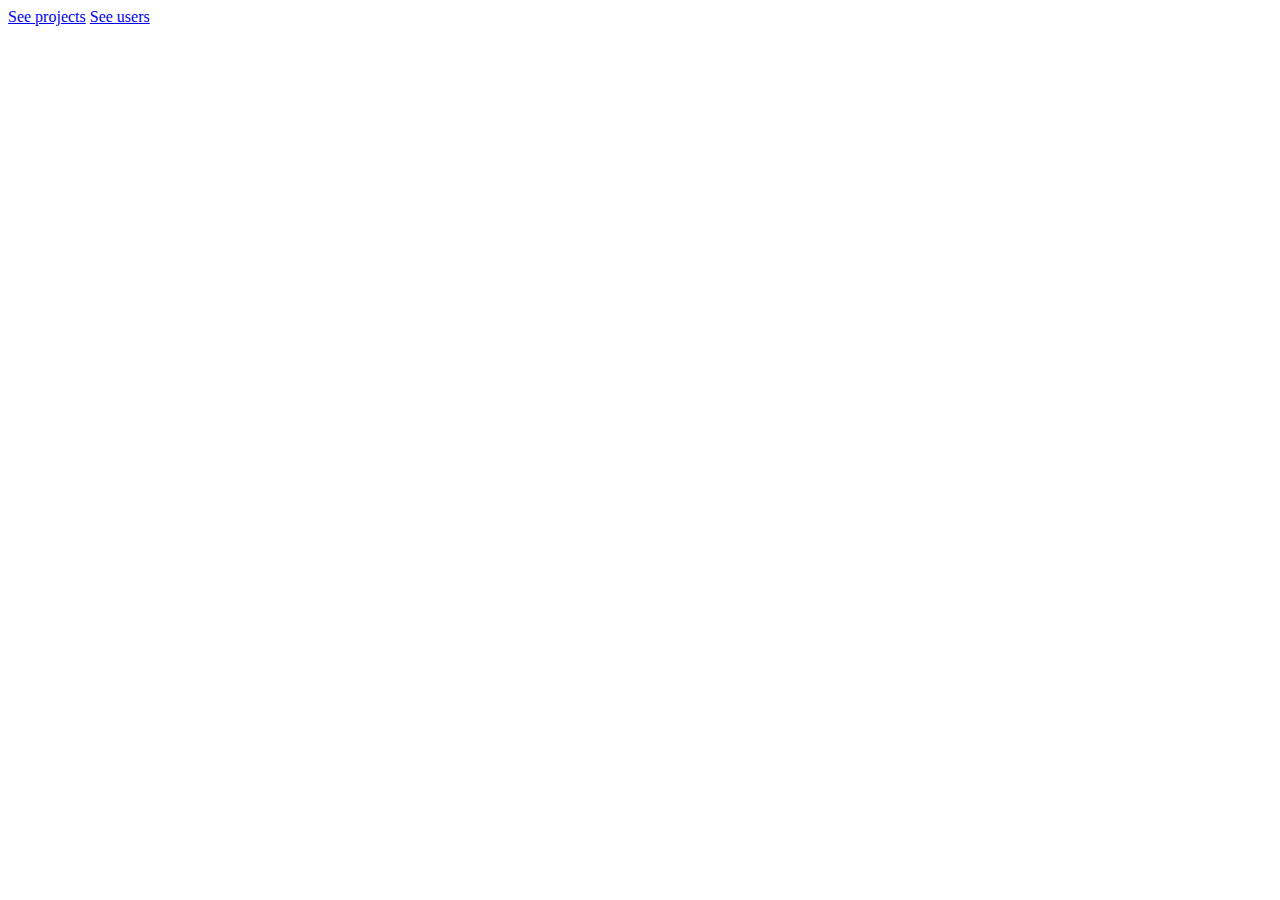
==== src/main/resources/templates/index.html @ 4d91bc5d "trying to add an opportunity to create projects. Unsuccessful" ====
<!DOCTYPE html>
<html lang="en">
<head>
    <meta charset="UTF-8">
    <title>Main page</title>
    <link th:href="@{/styles/index.css}" rel="stylesheet" />
</head>
<body>
<a href="/projects">See projects</a>
<a href="/users">See users</a>
</body>
</html>
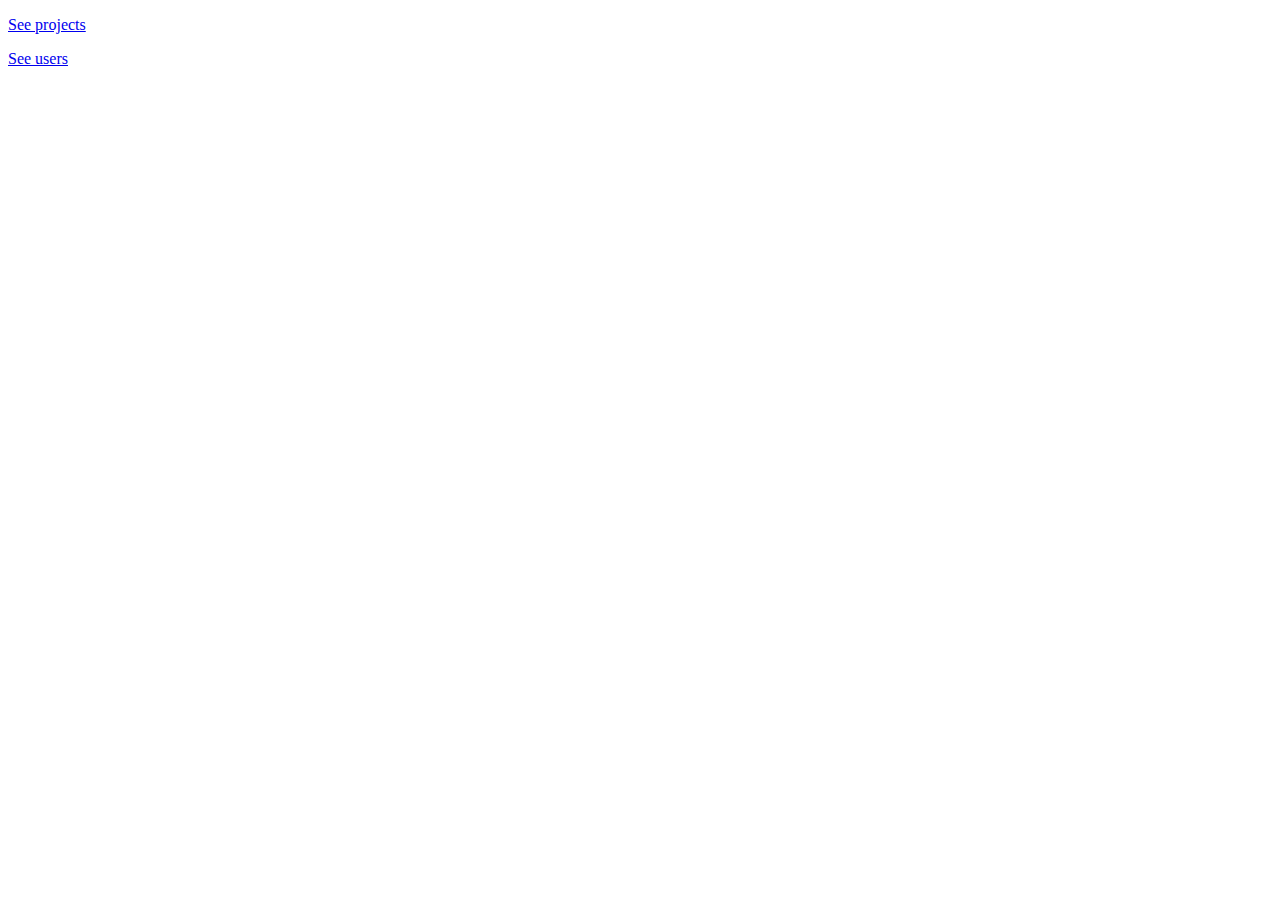
==== commit a9027ac7: "Some fixed styles" ====
--- a/src/main/resources/templates/index.html
+++ b/src/main/resources/templates/index.html
@@ -6,7 +6,7 @@
     <link th:href="@{/styles/index.css}" rel="stylesheet" />
 </head>
 <body>
-<a href="/projects">See projects</a>
-<a href="/users">See users</a>
+<p><a href="/projects">See projects</a></p>
+<p><a href="/users">See users</a></p>
 </body>
 </html>